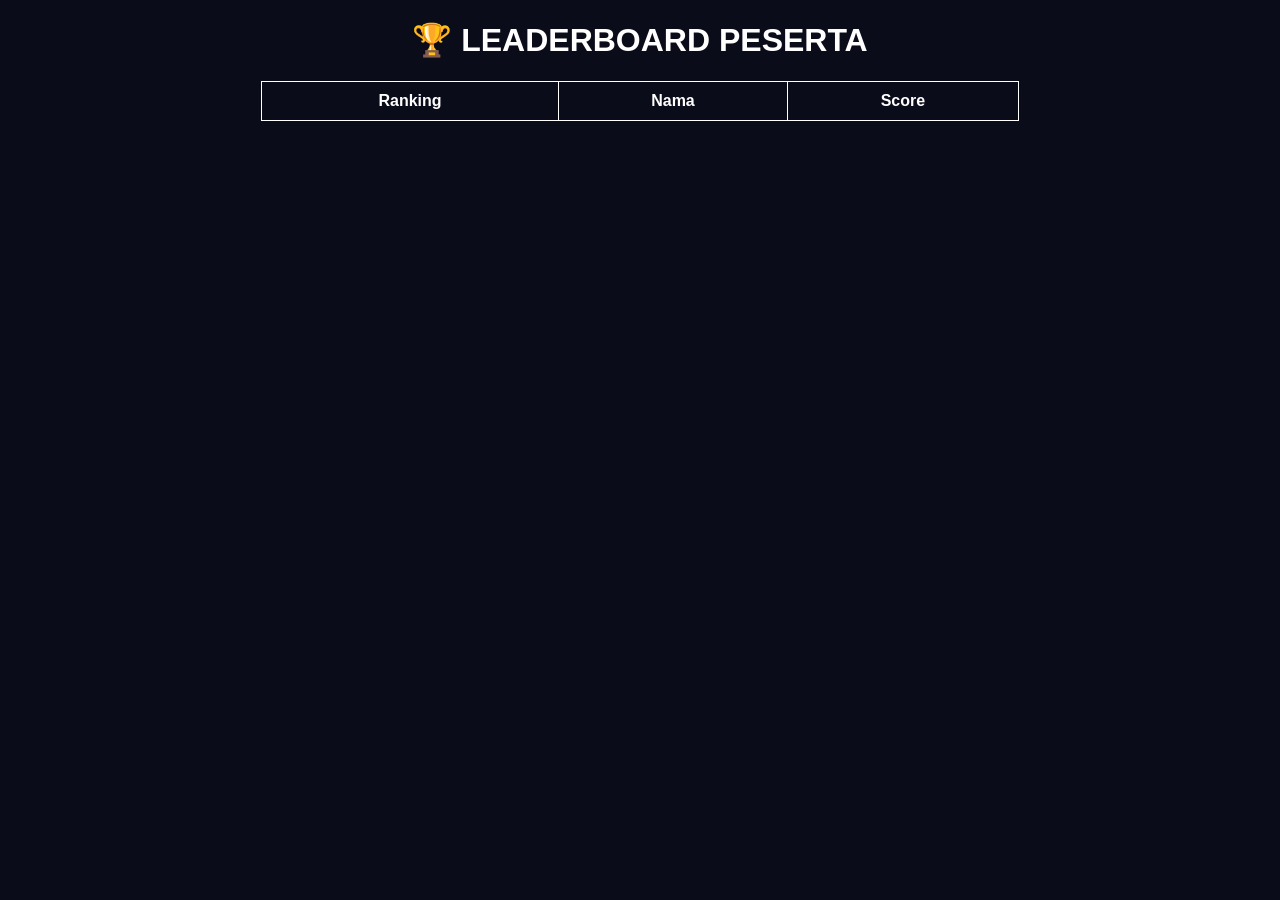
==== admin.html @ d211ebed "Create admin.html" ====
<!DOCTYPE html>
<html>
<head>
<title>Leaderboard Admin</title>
<style>
body{background:#0b0c1a;color:white;font-family:Arial;text-align:center}
table{margin:auto;border-collapse:collapse;width:60%}
td,th{border:1px solid white;padding:10px}
</style>
</head>
<body>

<h1>🏆 LEADERBOARD PESERTA</h1>
<table>
<tr><th>Ranking</th><th>Nama</th><th>Score</th></tr>
<tbody id="rank"></tbody>
</table>

<script>
let data=JSON.parse(localStorage.getItem("leaderboard")||"[]");

data.sort((a,b)=>b.score-a.score);

let html="";
for(let i=0;i<data.length;i++){
 html+=`<tr>
 <td>${i+1}</td>
 <td>${data[i].nama}</td>
 <td>${data[i].score}</td>
 </tr>`;
}

document.getElementById("rank").innerHTML=html;
</script>

</body>
</html>
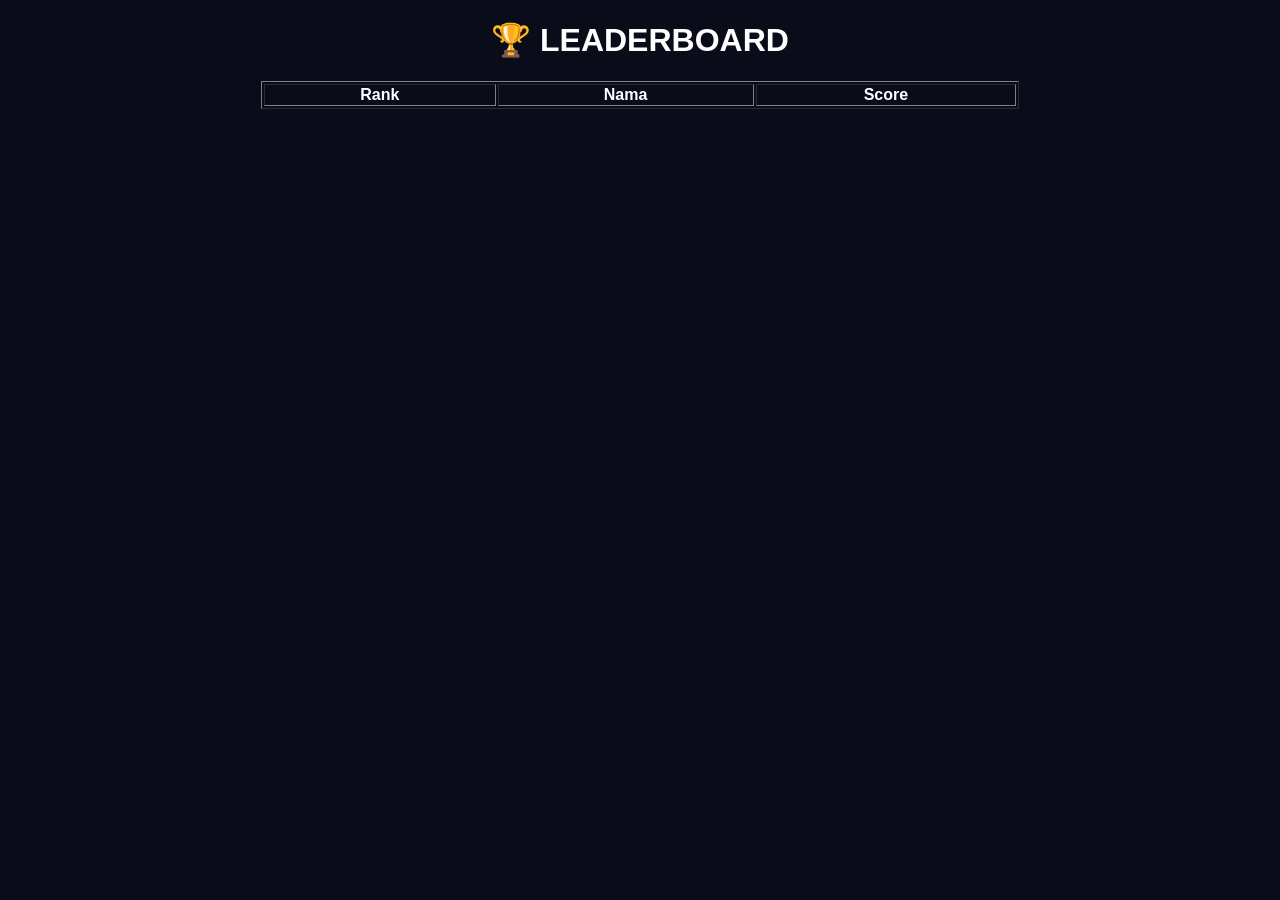
==== commit da121ec7: "Update admin.html" ====
--- a/admin.html
+++ b/admin.html
@@ -1,35 +1,24 @@
 <!DOCTYPE html>
 <html>
 <head>
-<title>Leaderboard Admin</title>
-<style>
-body{background:#0b0c1a;color:white;font-family:Arial;text-align:center}
-table{margin:auto;border-collapse:collapse;width:60%}
-td,th{border:1px solid white;padding:10px}
-</style>
+<link rel="stylesheet" href="style.css">
 </head>
 <body>
 
-<h1>🏆 LEADERBOARD PESERTA</h1>
-<table>
-<tr><th>Ranking</th><th>Nama</th><th>Score</th></tr>
+<h1>🏆 LEADERBOARD</h1>
+<table border="1" style="margin:auto;width:60%">
+<tr><th>Rank</th><th>Nama</th><th>Score</th></tr>
 <tbody id="rank"></tbody>
 </table>
 
 <script>
 let data=JSON.parse(localStorage.getItem("leaderboard")||"[]");
-
 data.sort((a,b)=>b.score-a.score);
 
 let html="";
 for(let i=0;i<data.length;i++){
- html+=`<tr>
- <td>${i+1}</td>
- <td>${data[i].nama}</td>
- <td>${data[i].score}</td>
- </tr>`;
+ html+=`<tr><td>${i+1}</td><td>${data[i].nama}</td><td>${data[i].score}</td></tr>`;
 }
-
 document.getElementById("rank").innerHTML=html;
 </script>
 
--- a/style.css
+++ b/style.css
@@ -0,0 +1,41 @@
+body{
+  background:#0b0c1a;
+  color:white;
+  font-family:Arial;
+  text-align:center;
+}
+
+.box{
+  margin-top:100px;
+}
+
+input{
+  padding:10px;
+  margin:10px;
+  border-radius:8px;
+  border:none;
+}
+
+button{
+  padding:10px 20px;
+  border:none;
+  border-radius:10px;
+  background:#6c63ff;
+  color:white;
+  margin:5px;
+  cursor:pointer;
+}
+
+.card{
+  background:#14162b;
+  padding:20px;
+  margin:20px auto;
+  width:80%;
+  border-radius:15px;
+}
+
+.option{
+  display:block;
+  background:#333;
+  margin:5px;
+}
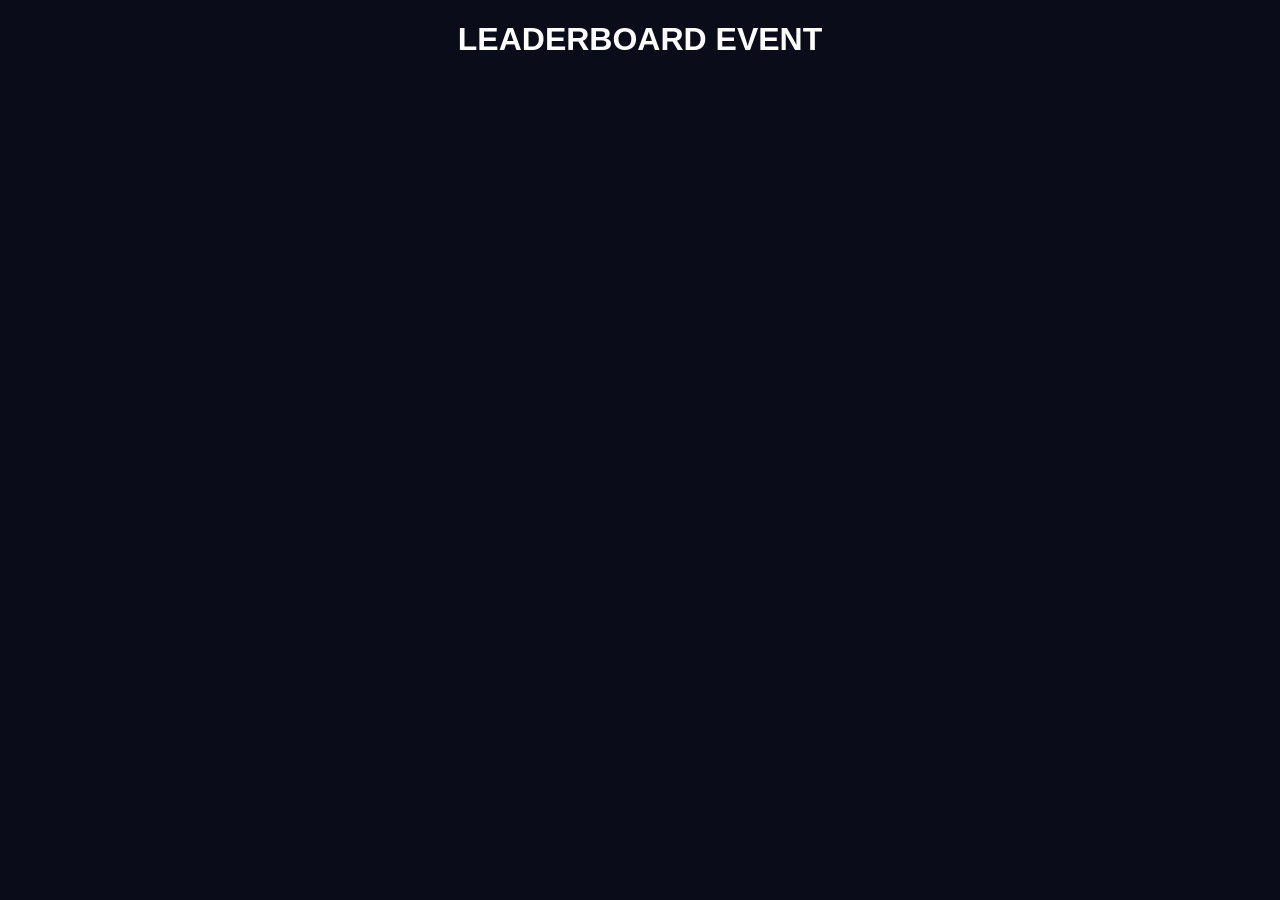
==== commit 3383a15b: "Update admin.html" ====
--- a/admin.html
+++ b/admin.html
@@ -1,26 +1,14 @@
 <!DOCTYPE html>
 <html>
 <head>
+<title>Leaderboard</title>
 <link rel="stylesheet" href="style.css">
 </head>
 <body>
 
-<h1>🏆 LEADERBOARD</h1>
-<table border="1" style="margin:auto;width:60%">
-<tr><th>Rank</th><th>Nama</th><th>Score</th></tr>
-<tbody id="rank"></tbody>
-</table>
+<h1>LEADERBOARD EVENT</h1>
+<div id="leaderboard"></div>
 
-<script>
-let data=JSON.parse(localStorage.getItem("leaderboard")||"[]");
-data.sort((a,b)=>b.score-a.score);
-
-let html="";
-for(let i=0;i<data.length;i++){
- html+=`<tr><td>${i+1}</td><td>${data[i].nama}</td><td>${data[i].score}</td></tr>`;
-}
-document.getElementById("rank").innerHTML=html;
-</script>
-
+<script src="script.js"></script>
 </body>
 </html>
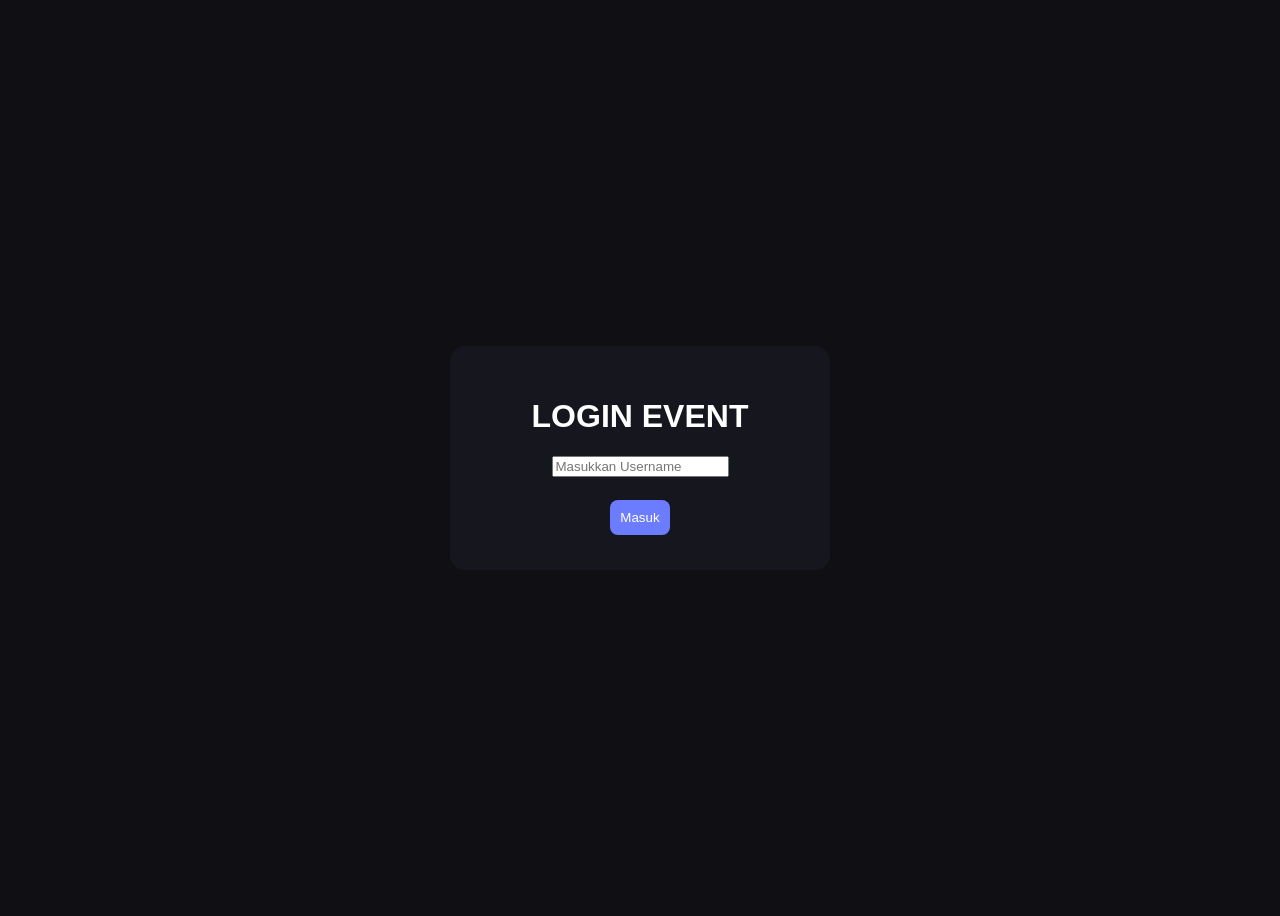
==== commit 374590c6: "Update admin.html" ====
--- a/admin.html
+++ b/admin.html
@@ -9,6 +9,8 @@
 <h1>LEADERBOARD EVENT</h1>
 <div id="leaderboard"></div>
 
+  <button onclick="resetLeaderboard()">Hapus Semua Score</button>
+
 <script src="script.js"></script>
 </body>
 </html>
--- a/style.css
+++ b/style.css
@@ -1,41 +1,33 @@
 body{
-  background:#0b0c1a;
-  color:white;
-  font-family:Arial;
-  text-align:center;
+background:#0f0f14;
+color:white;
+font-family:Arial;
+text-align:center;
 }
 
-.box{
-  margin-top:100px;
+.center{
+display:flex;
+justify-content:center;
+align-items:center;
+height:100vh;
 }
 
-input{
-  padding:10px;
-  margin:10px;
-  border-radius:8px;
-  border:none;
+.card{
+background:#16161f;
+padding:30px;
+border-radius:15px;
+width:320px;
 }
 
 button{
-  padding:10px 20px;
-  border:none;
-  border-radius:10px;
-  background:#6c63ff;
-  color:white;
-  margin:5px;
-  cursor:pointer;
+padding:10px;
+margin:5px;
+background:#6c7cff;
+color:white;
+border:none;
+border-radius:8px;
+cursor:pointer;
 }
 
-.card{
-  background:#14162b;
-  padding:20px;
-  margin:20px auto;
-  width:80%;
-  border-radius:15px;
-}
-
-.option{
-  display:block;
-  background:#333;
-  margin:5px;
-}
+.correct{background:green;}
+.wrong{background:red;}
